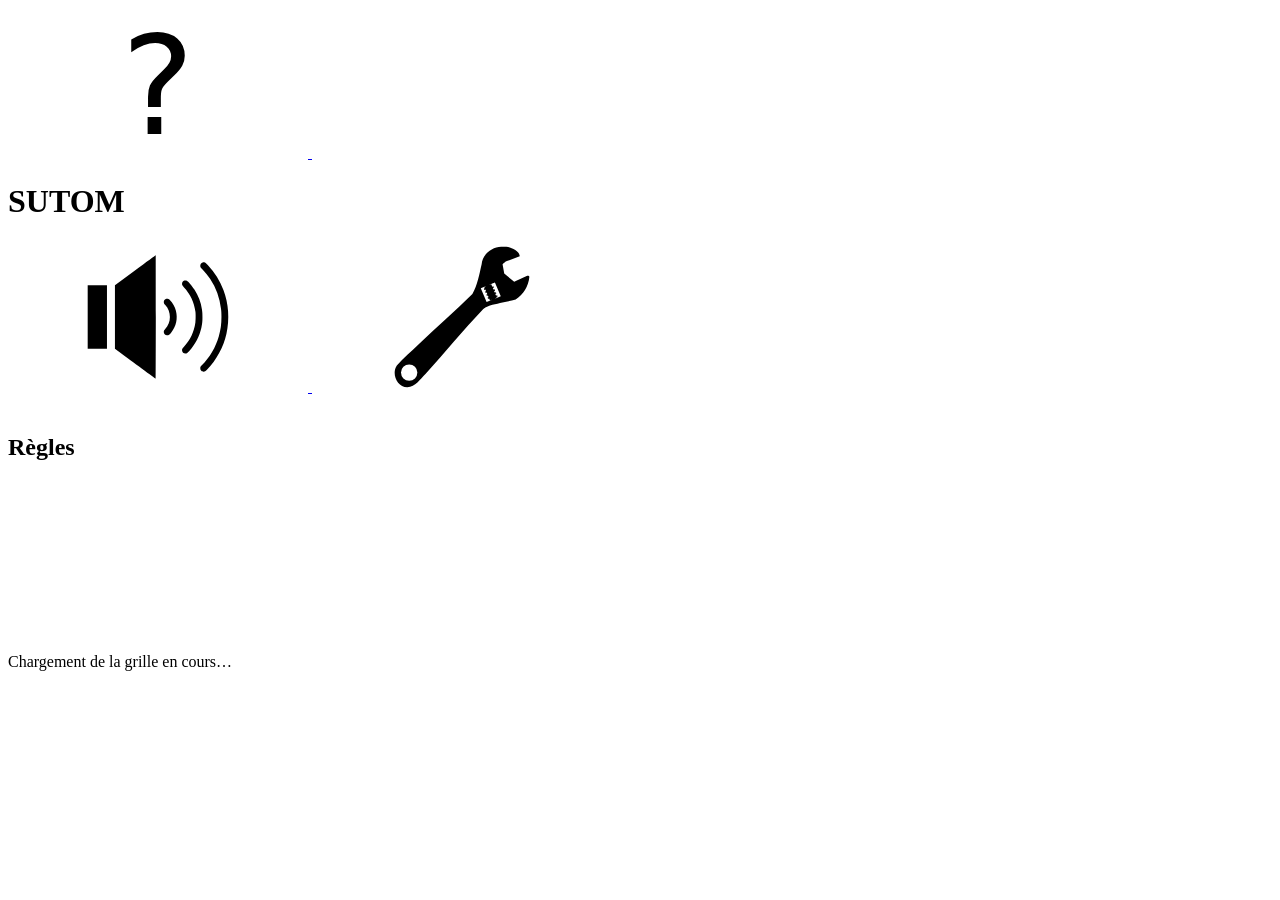
==== public/index.html @ a005e971 "Close #66 Mise à jour des liens" ====
<!DOCTYPE html>
<html lang="fr">
  <head>
    <meta charset="UTF-8" />
    <meta http-equiv="X-UA-Compatible" content="IE=edge" />
    <meta name="viewport" content="width=device-width, initial-scale=1.0" />
    <title>SUTOM</title>
    <script data-main="js/main" type="text/javascript" src="node_modules/requirejs/require.js"></script>
    <link rel="stylesheet" href="jeu.css" type="text/css" />
    <link rel="icon" href="/favicon.ico" sizes="any" />
    <link rel="icon" href="/favicon.svg" type="image/svg+xml" />
    <link rel="apple-touch-icon" href="/apple-touch-icon.png" />
    <link rel="manifest" href="/manifest.json" />
    <link rel="me" href="https://mastodon.social/@JonathanMM" />
    <link rel="me" href="https://twitter.com/Jonamaths" />
  </head>
  <body>
    <div id="contenu">
      <header>
        <div class="header-icones">
          <a href="#" id="configuration-regles-bouton">
            <svg id="configuration-regles-icone">
              <use href="#icone-regles" stroke="var(--couleur-icone)" fill="var(--couleur-icone)"></use>
            </svg>
          </a>
          <a href="#" id="configuration-stats-bouton">
            <svg id="configuration-stats-icone">
              <use href="#icone-stats" stroke="var(--couleur-icone)"></use>
            </svg>
          </a>
        </div>
        <h1>SUTOM</h1>
        <div class="header-icones">
          <a href="#" id="configuration-audio-bouton">
            <svg id="configuration-audio-icone">
              <use href="#icone-son-active" fill="var(--couleur-icone)"></use>
            </svg>
          </a>
          <a href="#" id="configuration-config-bouton">
            <svg id="configuration-config-icone">
              <use href="#icone-config" fill="var(--couleur-icone)"></use>
            </svg>
          </a>
        </div>
      </header>
      <div id="notification"> </div>
      <div id="panel-area">
        <div id="panel-fenetre">
          <div id="panel-fenetre-header">
            <h2 id="panel-fenetre-titre">Règles</h2>
            <div>
              <a href="#" id="panel-fenetre-bouton-fermeture">
                <svg id="panel-fenetre-bouton-fermeture-icone">
                  <use href="#icone-croix" stroke="var(--couleur-icone)"></use>
                </svg>
              </a>
            </div>
          </div>
          <div id="panel-fenetre-notification"> </div>
          <div id="panel-fenetre-contenu"></div>
        </div>
      </div>
      <div id="grille" class="grille">Chargement de la grille en cours…</div>
      <div id="input-area"></div>
      <div style="display: none">
        <audio preload src="sons/lettre-non-trouve.wav" id="son-lettre-non-trouve"></audio>
        <audio preload src="sons/lettre-mal-place.wav" id="son-lettre-mal-place"></audio>
        <audio preload src="sons/lettre-bien-place.wav" id="son-lettre-bien-place"></audio>

        <svg>
          <symbol id="icone-son-active" viewBox="0 0 32 32">
            <path
              d="m11.152 6.0314-4.3386 3.19v13.555l1.4368 1.0571c0.78755 0.57894 2.74 2.0158 4.3386 3.1924 1.5962 1.1743 2.9111 2.1353 2.9228 2.1353 0.01172 0 0.0211-5.6043 0.0211-13.161 0-7.6739-0.0094-13.161-0.0211-13.161-0.01172 0-1.9736 1.4368-4.3597 3.1924z"
            />
            <path
              d="m25.524 4.3485c-0.32112 0.10548-0.50394 0.35862-0.50628 0.69379 0 0.24142 0.05626 0.35159 0.33518 0.64457 0.76411 0.80865 1.268 1.4345 1.7884 2.2267 1.2493 1.9009 2.0181 4.0128 2.2994 6.3051 0.07735 0.62348 0.0961 0.95866 0.0961 1.7814 0 1.5259-0.16642 2.7213-0.57426 4.137-0.66332 2.3017-1.8634 4.3503-3.6166 6.1809-0.27424 0.2883-0.32815 0.38909-0.32815 0.63988 0 0.21564 0.075 0.39612 0.22267 0.52738 0.15236 0.14064 0.28127 0.18751 0.49925 0.18517 0.26955-0.0024 0.3469-0.04688 0.70083-0.40315 2.0415-2.079 3.5229-4.8097 4.1628-7.6763 0.69614-3.1221 0.47112-6.3848-0.64457-9.3334-0.75474-1.99-1.8564-3.7502-3.3471-5.3488-0.34455-0.37034-0.46878-0.4805-0.6141-0.54378-0.10313-0.044534-0.35862-0.05391-0.47347-0.016407z"
            />
            <path
              d="m21.624 8.237c-0.31408 0.1172-0.49456 0.36565-0.49691 0.68442-0.0047 0.24611 0.06329 0.37034 0.38206 0.70786 1.3759 1.4509 2.2173 3.2416 2.4775 5.2691 0.06563 0.51097 0.0586 1.7626-0.01172 2.2759-0.27892 2.0251-1.0946 3.7409-2.4775 5.2081-0.30705 0.3258-0.37268 0.45237-0.37268 0.69614 0.0047 0.56957 0.63285 0.9024 1.1157 0.59301 0.12891-0.07969 0.60238-0.59066 0.92584-0.99616 1.1626-1.4556 1.9454-3.2416 2.2103-5.0581 0.09376-0.63754 0.10548-0.81568 0.10548-1.6173 0-0.80161-0.01172-0.97975-0.10548-1.6173-0.21798-1.4884-0.77114-2.9393-1.6103-4.2261-0.52504-0.80396-1.3477-1.765-1.6126-1.8822-0.14532-0.063286-0.40784-0.082037-0.52972-0.037502z"
            />
            <path d="m1.0002 16v6.7856l2.0579-0.0047 2.0556-7e-3v-13.548l-2.0556-0.0070317-2.0579-0.0046878z" />
            <path
              d="m17.759 12.119c-0.42425 0.13126-0.64457 0.59769-0.46409 0.98912 0.03516 0.07969 0.13595 0.21564 0.25314 0.33987 0.64926 0.70317 0.98913 1.5821 0.98913 2.5525 0 1.0032-0.3469 1.8681-1.0407 2.6064-0.18751 0.19923-0.26252 0.36799-0.26252 0.58598 0.0023 0.38206 0.2883 0.67973 0.67739 0.70551 0.31877 0.01875 0.51566-0.11016 0.92115-0.60941 1.0454-1.2868 1.411-2.9978 0.98913-4.6269-0.21798-0.84615-0.68911-1.6759-1.3009-2.297-0.12657-0.12892-0.19454-0.17814-0.30002-0.21798-0.13829-0.04922-0.34455-0.06329-0.46175-0.02812z"
            />
          </symbol>
          <symbol id="icone-son-desactive" viewBox="0 0 32 32">
            <path
              d="m20.077 11.234a1.1719 1.1719 0 0 0-0.829 0.3438 1.1719 1.1719 0 0 0 0 1.6564l7.1895 7.1879a1.1719 1.1719 0 0 0 1.6564 0 1.1719 1.1719 0 0 0 0-1.6564l-7.1879-7.1879a1.1719 1.1719 0 0 0-0.829-0.3438z"
              stroke-linecap="round"
              stroke-width=".82258"
            />
            <path
              d="m27.265 11.234a1.1719 1.1719 0 0 0-0.8274 0.3438l-7.1895 7.1879a1.1719 1.1719 0 0 0 0 1.6564 1.1719 1.1719 0 0 0 1.658 0l7.1879-7.1879a1.1719 1.1719 0 0 0 0-1.6564 1.1719 1.1719 0 0 0-0.829-0.3438z"
              stroke-linecap="round"
              stroke-width=".82258"
            />
            <path
              d="m11.152 6.0312-4.3386 3.1901v13.555l1.4368 1.0571c0.78756 0.57895 2.7401 2.0158 4.3386 3.1924 1.5962 1.1743 2.9112 2.1353 2.9229 2.1353s0.0211-5.6043 0.0211-13.161c0-7.6741-0.0094-13.161-0.0211-13.161-0.01172 0-1.9736 1.4368-4.3597 3.1924z"
            />
            <path d="m1 16v6.7857l2.058-0.0049 2.0556-0.0074v-13.548l-2.0556-0.0074-2.058-0.00494z" />
          </symbol>
          <symbol id="icone-croix" viewBox="0 0 8.4666665 8.4666669">
            <path
              style="
                fill: none;
                stroke-width: 0.529167;
                stroke-linecap: round;
                stroke-linejoin: miter;
                stroke-miterlimit: 4;
                stroke-dasharray: none;
                stroke-opacity: 1;
              "
              d="M 1.6140919,1.6140919 6.8525747,6.8525747"
              id="path1118"
            />
            <path
              style="
                fill: none;
                stroke-width: 0.529167;
                stroke-linecap: round;
                stroke-linejoin: miter;
                stroke-miterlimit: 4;
                stroke-dasharray: none;
                stroke-opacity: 1;
              "
              d="M 6.8525747,1.6140919 1.6140919,6.8525747"
              id="path1432"
            />
          </symbol>
          <symbol id="icone-stats" viewBox="0 0 32 32">
            <path
              d="m3.077 5.3688c-0.14233 0-0.25668 0.12077-0.25668 0.27108v23.379c0 0.14944 0.11435 0.27108 0.25668 0.27108h5.9999c0.14233 0 0.25668-0.12164 0.25668-0.27108v-23.379c0-0.15031-0.11435-0.27108-0.25668-0.27108z"
              stroke-linecap="round"
              stroke-linejoin="round"
              stroke-width="1.7439"
              fill="none"
            />
            <path
              d="m12.807 16.365c-0.14056 0-0.25349 0.12077-0.25349 0.27108v12.643c0 0.15031 0.11293 0.27108 0.25349 0.27108h5.9262c0.14056 0 0.25349-0.12077 0.25349-0.27108v-12.643c0-0.15031-0.11294-0.27108-0.25349-0.27108z"
              stroke-linecap="round"
              stroke-linejoin="round"
              stroke-width="1.744"
              fill="none"
            />
            <path
              d="m22.515 10.747c-0.14233 0-0.25668 0.12077-0.25668 0.27108v18.094c0 0.15031 0.11435 0.27108 0.25668 0.27108h6.0007c0.14232 0 0.25668-0.12077 0.25668-0.27108v-18.094c0-0.15031-0.11436-0.27108-0.25668-0.27108z"
              stroke-linecap="round"
              stroke-linejoin="round"
              stroke-width="1.7439"
              fill="none"
            />
            <path d="m2.3991 2.3983v27.203h27.202" fill="none" stroke-linecap="round" stroke-linejoin="round" stroke-width="2.7903" />
          </symbol>
          <symbol id="icone-regles" viewBox="0 0 32 32">
            <path
              d="m13.787 23.247h2.9075v3.638h-2.9075zm2.8216-2.1055h-2.7357v-2.2057q0-1.4466 0.40104-2.3776 0.40104-0.93099 1.6901-2.1628l1.2891-1.2747q0.8164-0.75911 1.1745-1.4323 0.3724-0.67318 0.3724-1.375 0-1.2747-0.94531-2.0625-0.93099-0.78776-2.4779-0.78776-1.1315 0-2.4206 0.5013-1.2747 0.5013-2.6641 1.4609v-2.6927q1.3464-0.81641 2.7214-1.2174 1.3893-0.40104 2.8646-0.40104 2.6354 0 4.2253 1.3893 1.6042 1.3893 1.6042 3.6667 0 1.0885-0.51562 2.0768-0.51562 0.97396-1.8047 2.2057l-1.2604 1.2318q-0.67318 0.67318-0.95963 1.0599-0.27214 0.3724-0.38672 0.73047-0.08594 0.30078-0.12891 0.73047-0.04297 0.42969-0.04297 1.1745z"
            />
            <circle cx="16" cy="16" r="14" fill="none" stroke-linecap="round" stroke-linejoin="round" stroke-width="2" />
          </symbol>
          <symbol id="icone-config" viewBox="0 0 32 32">
            <path
              d="m25.1 1.0009c-0.24859-4e-3 -0.49949 0.01-0.74873 0.0174-2.0188 0.0622-4.01 1.6525-4.1616 3.7439-0.50981 2.1512-0.87169 4.4107-1.974 6.354-3.7058 3.71-7.6856 7.1393-11.505 10.732-1.5478 1.48-3.1912 2.8734-4.6112 4.4788-1.1941 1.7248 0.0372 4.6853 2.237 4.6724 1.7332-0.0568 2.7416-1.7429 3.8664-2.8178 4.1892-4.5584 8.0333-9.4317 12.34-13.883 1.1377-0.93788 2.716-1.0269 4.0959-1.4049 0.92741-0.23075 1.9087-0.30646 2.8033-0.63139 1.6048-1.0192 2.7463-2.8492 2.9189-4.7437 0.057-0.45104-0.44752-0.30978-0.44752-0.30978l-2.78 1.2811-2.1238-1.7534-0.35649-1.9778s0.64592-0.63983 0.93495-0.69523l2.7286-1.018c-0.10848-1.1283-1.5342-1.6956-2.4817-1.9526-0.24051-0.0653-0.48684-0.0877-0.73543-0.0919zm-2.0729 7.6496 1.2424 2.9363-1.1244 0.45314-0.0242-0.0565 0.3074-0.12799-0.0588-0.1407 0.0644-0.0145 0.1478-0.0331-0.0662-0.2953-0.1475 0.0328-0.11675 0.026-0.14721-0.35234 0.063-0.0142 0.1478-0.0331-0.0659-0.2953-0.14779 0.0328-0.11558 0.0257-0.1472-0.35265 0.0621-0.0139 0.14779-0.0328-0.0662-0.29559-0.1475 0.0331-0.11439 0.0257-0.1472-0.35293 0.0606-0.0136 0.1478-0.0328-0.0659-0.29558-0.1478 0.0331-0.11321 0.0254-0.20514-0.49186c-0.21772 0.0877-0.22976 0.0949-0.3358 0.13893l-0.0254-0.0594c0.37973-0.15303 0.7595-0.30603 1.1392-0.45906zm-1.9817 0.79839 0.029 0.0674c-0.10243 0.0423-0.10517 0.0455-0.29885 0.12356l0.0987 0.23499-0.0511 0.0115-0.14779 0.0331 0.0662 0.29529 0.1475-0.0331 0.10434-0.0233 0.14839 0.35264-0.0517 0.0115-0.14779 0.0331 0.0659 0.2953 0.1478-0.0331 0.10493-0.0234 0.14809 0.35235-0.0523 0.0118-0.1478 0.0331 0.0662 0.2953 0.1475-0.0328 0.10582-0.0236 0.14809 0.35234-0.0529 0.0118-0.14779 0.0331 0.0659 0.2953 0.14779-0.0328 0.10641-0.0237 0.1676 0.39876 0.31894-0.13272 0.0201 0.0467-1.0538 0.42447-1.2418-2.9364c0.34615-0.13948 0.69225-0.27907 1.0384-0.41855zm-16.315 16.667a1.7456 1.7456 0 0 1 1.7454 1.7457 1.7456 1.7456 0 0 1-1.7454 1.7454 1.7456 1.7456 0 0 1-1.7454-1.7454 1.7456 1.7456 0 0 1 1.7454-1.7457z"
              stroke-width=".15134"
            />
          </symbol>
        </svg>
      </div>
    </div>
    <script type="text/javascript">
      requirejs.config({
        waitSeconds: 20,
      });
      requirejs(["main"], function (Main) {
        var socket = new Main.default();
      });
    </script>
  </body>
</html>
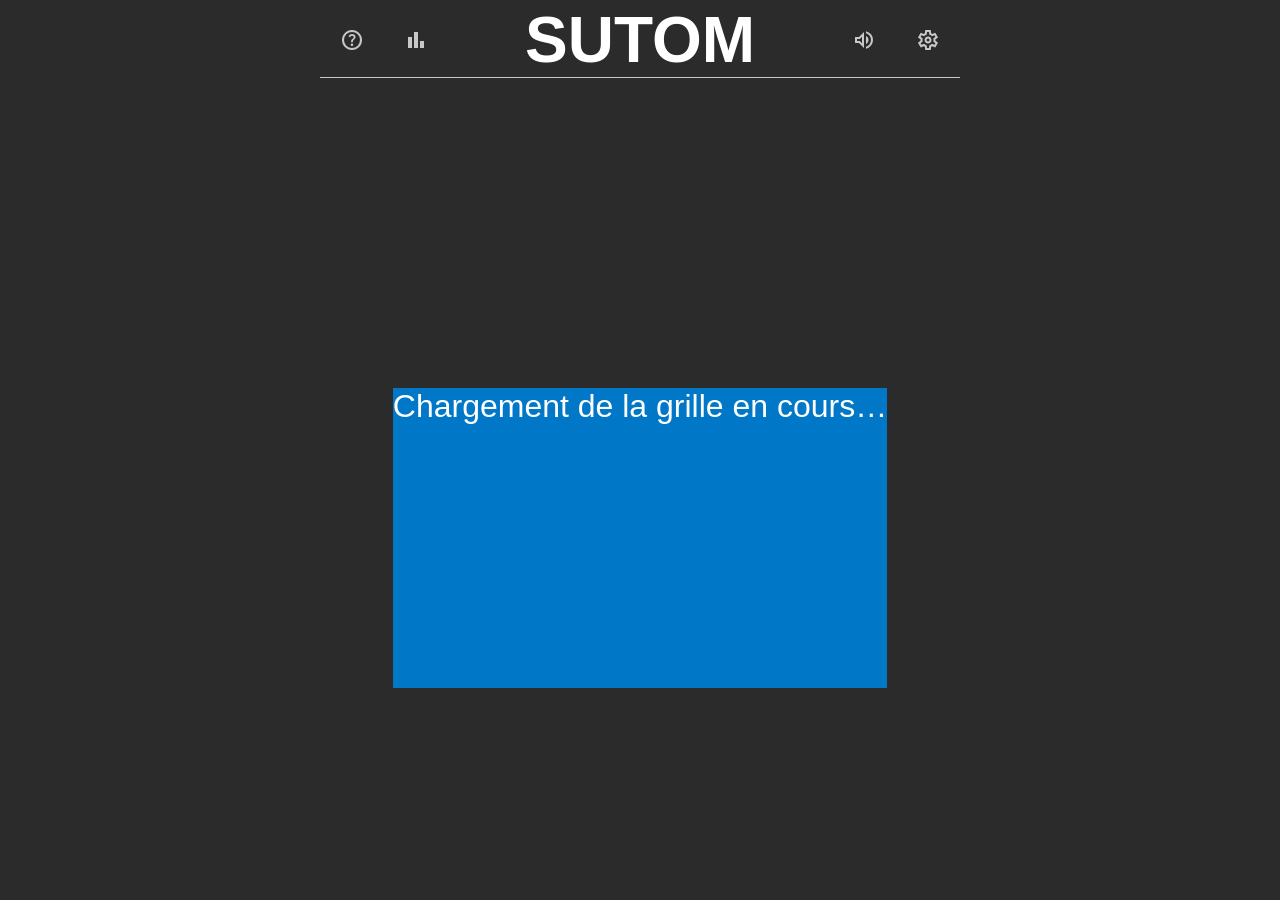
==== commit 34e16f97: "Utilisation des icônes de material design" ====
--- a/public/index.html
+++ b/public/index.html
@@ -68,99 +68,32 @@
         <audio preload src="sons/lettre-bien-place.wav" id="son-lettre-bien-place"></audio>
 
         <svg>
-          <symbol id="icone-son-active" viewBox="0 0 32 32">
+          <symbol id="icone-son-active" height="24" viewBox="0 96 960 960" width="24">
             <path
-              d="m11.152 6.0314-4.3386 3.19v13.555l1.4368 1.0571c0.78755 0.57894 2.74 2.0158 4.3386 3.1924 1.5962 1.1743 2.9111 2.1353 2.9228 2.1353 0.01172 0 0.0211-5.6043 0.0211-13.161 0-7.6739-0.0094-13.161-0.0211-13.161-0.01172 0-1.9736 1.4368-4.3597 3.1924z"
-            />
-            <path
-              d="m25.524 4.3485c-0.32112 0.10548-0.50394 0.35862-0.50628 0.69379 0 0.24142 0.05626 0.35159 0.33518 0.64457 0.76411 0.80865 1.268 1.4345 1.7884 2.2267 1.2493 1.9009 2.0181 4.0128 2.2994 6.3051 0.07735 0.62348 0.0961 0.95866 0.0961 1.7814 0 1.5259-0.16642 2.7213-0.57426 4.137-0.66332 2.3017-1.8634 4.3503-3.6166 6.1809-0.27424 0.2883-0.32815 0.38909-0.32815 0.63988 0 0.21564 0.075 0.39612 0.22267 0.52738 0.15236 0.14064 0.28127 0.18751 0.49925 0.18517 0.26955-0.0024 0.3469-0.04688 0.70083-0.40315 2.0415-2.079 3.5229-4.8097 4.1628-7.6763 0.69614-3.1221 0.47112-6.3848-0.64457-9.3334-0.75474-1.99-1.8564-3.7502-3.3471-5.3488-0.34455-0.37034-0.46878-0.4805-0.6141-0.54378-0.10313-0.044534-0.35862-0.05391-0.47347-0.016407z"
-            />
-            <path
-              d="m21.624 8.237c-0.31408 0.1172-0.49456 0.36565-0.49691 0.68442-0.0047 0.24611 0.06329 0.37034 0.38206 0.70786 1.3759 1.4509 2.2173 3.2416 2.4775 5.2691 0.06563 0.51097 0.0586 1.7626-0.01172 2.2759-0.27892 2.0251-1.0946 3.7409-2.4775 5.2081-0.30705 0.3258-0.37268 0.45237-0.37268 0.69614 0.0047 0.56957 0.63285 0.9024 1.1157 0.59301 0.12891-0.07969 0.60238-0.59066 0.92584-0.99616 1.1626-1.4556 1.9454-3.2416 2.2103-5.0581 0.09376-0.63754 0.10548-0.81568 0.10548-1.6173 0-0.80161-0.01172-0.97975-0.10548-1.6173-0.21798-1.4884-0.77114-2.9393-1.6103-4.2261-0.52504-0.80396-1.3477-1.765-1.6126-1.8822-0.14532-0.063286-0.40784-0.082037-0.52972-0.037502z"
-            />
-            <path d="m1.0002 16v6.7856l2.0579-0.0047 2.0556-7e-3v-13.548l-2.0556-0.0070317-2.0579-0.0046878z" />
-            <path
-              d="m17.759 12.119c-0.42425 0.13126-0.64457 0.59769-0.46409 0.98912 0.03516 0.07969 0.13595 0.21564 0.25314 0.33987 0.64926 0.70317 0.98913 1.5821 0.98913 2.5525 0 1.0032-0.3469 1.8681-1.0407 2.6064-0.18751 0.19923-0.26252 0.36799-0.26252 0.58598 0.0023 0.38206 0.2883 0.67973 0.67739 0.70551 0.31877 0.01875 0.51566-0.11016 0.92115-0.60941 1.0454-1.2868 1.411-2.9978 0.98913-4.6269-0.21798-0.84615-0.68911-1.6759-1.3009-2.297-0.12657-0.12892-0.19454-0.17814-0.30002-0.21798-0.13829-0.04922-0.34455-0.06329-0.46175-0.02812z"
+              d="M560 925v-82q90-26 145-100t55-168q0-94-55-168T560 307v-82q124 28 202 125.5T840 575q0 127-78 224.5T560 925ZM120 696V456h160l200-200v640L280 696H120Zm440 40V414q47 22 73.5 66t26.5 96q0 51-26.5 94.5T560 736ZM400 450l-86 86H200v80h114l86 86V450ZM300 576Z"
             />
           </symbol>
-          <symbol id="icone-son-desactive" viewBox="0 0 32 32">
+          <symbol id="icone-son-desactive" height="24" viewBox="0 96 960 960" width="24">
             <path
-              d="m20.077 11.234a1.1719 1.1719 0 0 0-0.829 0.3438 1.1719 1.1719 0 0 0 0 1.6564l7.1895 7.1879a1.1719 1.1719 0 0 0 1.6564 0 1.1719 1.1719 0 0 0 0-1.6564l-7.1879-7.1879a1.1719 1.1719 0 0 0-0.829-0.3438z"
-              stroke-linecap="round"
-              stroke-width=".82258"
-            />
-            <path
-              d="m27.265 11.234a1.1719 1.1719 0 0 0-0.8274 0.3438l-7.1895 7.1879a1.1719 1.1719 0 0 0 0 1.6564 1.1719 1.1719 0 0 0 1.658 0l7.1879-7.1879a1.1719 1.1719 0 0 0 0-1.6564 1.1719 1.1719 0 0 0-0.829-0.3438z"
-              stroke-linecap="round"
-              stroke-width=".82258"
-            />
-            <path
-              d="m11.152 6.0312-4.3386 3.1901v13.555l1.4368 1.0571c0.78756 0.57895 2.7401 2.0158 4.3386 3.1924 1.5962 1.1743 2.9112 2.1353 2.9229 2.1353s0.0211-5.6043 0.0211-13.161c0-7.6741-0.0094-13.161-0.0211-13.161-0.01172 0-1.9736 1.4368-4.3597 3.1924z"
-            />
-            <path d="m1 16v6.7857l2.058-0.0049 2.0556-0.0074v-13.548l-2.0556-0.0074-2.058-0.00494z" />
-          </symbol>
-          <symbol id="icone-croix" viewBox="0 0 8.4666665 8.4666669">
-            <path
-              style="
-                fill: none;
-                stroke-width: 0.529167;
-                stroke-linecap: round;
-                stroke-linejoin: miter;
-                stroke-miterlimit: 4;
-                stroke-dasharray: none;
-                stroke-opacity: 1;
-              "
-              d="M 1.6140919,1.6140919 6.8525747,6.8525747"
-              id="path1118"
-            />
-            <path
-              style="
-                fill: none;
-                stroke-width: 0.529167;
-                stroke-linecap: round;
-                stroke-linejoin: miter;
-                stroke-miterlimit: 4;
-                stroke-dasharray: none;
-                stroke-opacity: 1;
-              "
-              d="M 6.8525747,1.6140919 1.6140919,6.8525747"
-              id="path1432"
+              d="M792 1000 671 879q-25 16-53 27.5T560 925v-82q14-5 27.5-10t25.5-12L480 688v208L280 696H120V456h128L56 264l56-56 736 736-56 56Zm-8-232-58-58q17-31 25.5-65t8.5-70q0-94-55-168T560 307v-82q124 28 202 125.5T840 575q0 53-14.5 102T784 768ZM650 634l-90-90V414q47 22 73.5 66t26.5 96q0 15-2.5 29.5T650 634ZM480 464 376 360l104-104v208Zm-80 238v-94l-72-72H200v80h114l86 86Zm-36-130Z"
             />
           </symbol>
-          <symbol id="icone-stats" viewBox="0 0 32 32">
+          <symbol id="icone-croix" height="40" viewBox="0 96 960 960" width="40">
             <path
-              d="m3.077 5.3688c-0.14233 0-0.25668 0.12077-0.25668 0.27108v23.379c0 0.14944 0.11435 0.27108 0.25668 0.27108h5.9999c0.14233 0 0.25668-0.12164 0.25668-0.27108v-23.379c0-0.15031-0.11435-0.27108-0.25668-0.27108z"
-              stroke-linecap="round"
-              stroke-linejoin="round"
-              stroke-width="1.7439"
-              fill="none"
+              d="m251.333 851.333-46.666-46.666L433.334 576 204.667 347.333l46.666-46.666L480 529.334l228.667-228.667 46.666 46.666L526.666 576l228.667 228.667-46.666 46.666L480 622.666 251.333 851.333Z"
             />
+          </symbol>
+          <symbol id="icone-stats" height="24" viewBox="0 96 960 960" width="24">
+            <path d="M160 896V456h160v440H160Zm240 0V256h160v640H400Zm240 0V616h160v280H640Z" />
+          </symbol>
+          <symbol id="icone-regles" height="24" viewBox="0 96 960 960" width="24">
             <path
-              d="m12.807 16.365c-0.14056 0-0.25349 0.12077-0.25349 0.27108v12.643c0 0.15031 0.11293 0.27108 0.25349 0.27108h5.9262c0.14056 0 0.25349-0.12077 0.25349-0.27108v-12.643c0-0.15031-0.11294-0.27108-0.25349-0.27108z"
-              stroke-linecap="round"
-              stroke-linejoin="round"
-              stroke-width="1.744"
-              fill="none"
+              d="M478 816q21 0 35.5-14.5T528 766q0-21-14.5-35.5T478 716q-21 0-35.5 14.5T428 766q0 21 14.5 35.5T478 816Zm-36-154h74q0-33 7.5-52t42.5-52q26-26 41-49.5t15-56.5q0-56-41-86t-97-30q-57 0-92.5 30T342 438l66 26q5-18 22.5-39t53.5-21q32 0 48 17.5t16 38.5q0 20-12 37.5T506 530q-44 39-54 59t-10 73Zm38 314q-83 0-156-31.5T197 859q-54-54-85.5-127T80 576q0-83 31.5-156T197 293q54-54 127-85.5T480 176q83 0 156 31.5T763 293q54 54 85.5 127T880 576q0 83-31.5 156T763 859q-54 54-127 85.5T480 976Zm0-80q134 0 227-93t93-227q0-134-93-227t-227-93q-134 0-227 93t-93 227q0 134 93 227t227 93Zm0-320Z"
             />
+          </symbol>
+          <symbol id="icone-config" v height="24" viewBox="0 96 960 960" width="24">
             <path
-              d="m22.515 10.747c-0.14233 0-0.25668 0.12077-0.25668 0.27108v18.094c0 0.15031 0.11435 0.27108 0.25668 0.27108h6.0007c0.14232 0 0.25668-0.12077 0.25668-0.27108v-18.094c0-0.15031-0.11436-0.27108-0.25668-0.27108z"
-              stroke-linecap="round"
-              stroke-linejoin="round"
-              stroke-width="1.7439"
-              fill="none"
-            />
-            <path d="m2.3991 2.3983v27.203h27.202" fill="none" stroke-linecap="round" stroke-linejoin="round" stroke-width="2.7903" />
-          </symbol>
-          <symbol id="icone-regles" viewBox="0 0 32 32">
-            <path
-              d="m13.787 23.247h2.9075v3.638h-2.9075zm2.8216-2.1055h-2.7357v-2.2057q0-1.4466 0.40104-2.3776 0.40104-0.93099 1.6901-2.1628l1.2891-1.2747q0.8164-0.75911 1.1745-1.4323 0.3724-0.67318 0.3724-1.375 0-1.2747-0.94531-2.0625-0.93099-0.78776-2.4779-0.78776-1.1315 0-2.4206 0.5013-1.2747 0.5013-2.6641 1.4609v-2.6927q1.3464-0.81641 2.7214-1.2174 1.3893-0.40104 2.8646-0.40104 2.6354 0 4.2253 1.3893 1.6042 1.3893 1.6042 3.6667 0 1.0885-0.51562 2.0768-0.51562 0.97396-1.8047 2.2057l-1.2604 1.2318q-0.67318 0.67318-0.95963 1.0599-0.27214 0.3724-0.38672 0.73047-0.08594 0.30078-0.12891 0.73047-0.04297 0.42969-0.04297 1.1745z"
-            />
-            <circle cx="16" cy="16" r="14" fill="none" stroke-linecap="round" stroke-linejoin="round" stroke-width="2" />
-          </symbol>
-          <symbol id="icone-config" viewBox="0 0 32 32">
-            <path
-              d="m25.1 1.0009c-0.24859-4e-3 -0.49949 0.01-0.74873 0.0174-2.0188 0.0622-4.01 1.6525-4.1616 3.7439-0.50981 2.1512-0.87169 4.4107-1.974 6.354-3.7058 3.71-7.6856 7.1393-11.505 10.732-1.5478 1.48-3.1912 2.8734-4.6112 4.4788-1.1941 1.7248 0.0372 4.6853 2.237 4.6724 1.7332-0.0568 2.7416-1.7429 3.8664-2.8178 4.1892-4.5584 8.0333-9.4317 12.34-13.883 1.1377-0.93788 2.716-1.0269 4.0959-1.4049 0.92741-0.23075 1.9087-0.30646 2.8033-0.63139 1.6048-1.0192 2.7463-2.8492 2.9189-4.7437 0.057-0.45104-0.44752-0.30978-0.44752-0.30978l-2.78 1.2811-2.1238-1.7534-0.35649-1.9778s0.64592-0.63983 0.93495-0.69523l2.7286-1.018c-0.10848-1.1283-1.5342-1.6956-2.4817-1.9526-0.24051-0.0653-0.48684-0.0877-0.73543-0.0919zm-2.0729 7.6496 1.2424 2.9363-1.1244 0.45314-0.0242-0.0565 0.3074-0.12799-0.0588-0.1407 0.0644-0.0145 0.1478-0.0331-0.0662-0.2953-0.1475 0.0328-0.11675 0.026-0.14721-0.35234 0.063-0.0142 0.1478-0.0331-0.0659-0.2953-0.14779 0.0328-0.11558 0.0257-0.1472-0.35265 0.0621-0.0139 0.14779-0.0328-0.0662-0.29559-0.1475 0.0331-0.11439 0.0257-0.1472-0.35293 0.0606-0.0136 0.1478-0.0328-0.0659-0.29558-0.1478 0.0331-0.11321 0.0254-0.20514-0.49186c-0.21772 0.0877-0.22976 0.0949-0.3358 0.13893l-0.0254-0.0594c0.37973-0.15303 0.7595-0.30603 1.1392-0.45906zm-1.9817 0.79839 0.029 0.0674c-0.10243 0.0423-0.10517 0.0455-0.29885 0.12356l0.0987 0.23499-0.0511 0.0115-0.14779 0.0331 0.0662 0.29529 0.1475-0.0331 0.10434-0.0233 0.14839 0.35264-0.0517 0.0115-0.14779 0.0331 0.0659 0.2953 0.1478-0.0331 0.10493-0.0234 0.14809 0.35235-0.0523 0.0118-0.1478 0.0331 0.0662 0.2953 0.1475-0.0328 0.10582-0.0236 0.14809 0.35234-0.0529 0.0118-0.14779 0.0331 0.0659 0.2953 0.14779-0.0328 0.10641-0.0237 0.1676 0.39876 0.31894-0.13272 0.0201 0.0467-1.0538 0.42447-1.2418-2.9364c0.34615-0.13948 0.69225-0.27907 1.0384-0.41855zm-16.315 16.667a1.7456 1.7456 0 0 1 1.7454 1.7457 1.7456 1.7456 0 0 1-1.7454 1.7454 1.7456 1.7456 0 0 1-1.7454-1.7454 1.7456 1.7456 0 0 1 1.7454-1.7457z"
-              stroke-width=".15134"
+              d="m370 976-16-128q-13-5-24.5-12T307 821l-119 50L78 681l103-78q-1-7-1-13.5v-27q0-6.5 1-13.5L78 471l110-190 119 50q11-8 23-15t24-12l16-128h220l16 128q13 5 24.5 12t22.5 15l119-50 110 190-103 78q1 7 1 13.5v27q0 6.5-2 13.5l103 78-110 190-118-50q-11 8-23 15t-24 12l-16 128H370Zm112-260q58 0 99-41t41-99q0-58-41-99t-99-41q-59 0-99.5 41T342 576q0 58 40.5 99t99.5 41Zm0-80q-25 0-42.5-17.5T422 576q0-25 17.5-42.5T482 516q25 0 42.5 17.5T542 576q0 25-17.5 42.5T482 636Zm-2-60Zm-40 320h79l14-106q31-8 57.5-23.5T639 729l99 41 39-68-86-65q5-14 7-29.5t2-31.5q0-16-2-31.5t-7-29.5l86-65-39-68-99 42q-22-23-48.5-38.5T533 362l-13-106h-79l-14 106q-31 8-57.5 23.5T321 423l-99-41-39 68 86 64q-5 15-7 30t-2 32q0 16 2 31t7 30l-86 65 39 68 99-42q22 23 48.5 38.5T427 790l13 106Z"
             />
           </symbol>
         </svg>
--- a/public/jeu.css
+++ b/public/jeu.css
@@ -0,0 +1,372 @@
+:root {
+  --taille-cellule: 48px;
+  --epaisseur-bordure-cellule: 1px;
+  --epaisseur-padding-cellule: 2px;
+  --couleur-bien-place: #e7002a;
+  --couleur-mal-place: #ffbd00;
+  --couleur-fond-grille: #0077c7;
+  --couleur-non-trouve: rgb(112, 112, 112);
+  --couleur-icone: rgb(200, 200, 200);
+  --couleur-fond-rgb: 43, 43, 43;
+  --couleur-fond: rgb(var(--couleur-fond-rgb));
+  --couleur-bordure: rgb(200, 200, 200);
+  --couleur-bordure-grille: #ffffff;
+  --couleur-police: #ffffff;
+  --couleur-police-grille: #ffffff;
+  --taille-icone: 24px;
+  --taille-icone-zone: 48px;
+}
+
+@font-face {
+  font-family: "Roboto Medium";
+  src: url("/fonts/Roboto-Medium.ttf");
+}
+
+body {
+  font-family: "Roboto Medium", Ubuntu, Arial, Helvetica, sans-serif;
+  font-size: 32px;
+  background-color: var(--couleur-fond);
+  height: 100vh;
+  text-align: center;
+  color: var(--couleur-police);
+  margin: 0;
+  padding: 0;
+}
+
+#contenu {
+  display: flex;
+  flex-direction: column;
+  margin-left: 25%;
+  margin-right: 25%;
+  justify-content: space-between;
+  height: 100%;
+}
+
+header {
+  display: grid;
+  grid-template-columns: 2fr 6fr 2fr;
+  align-items: center;
+  justify-content: space-between;
+  width: 100%;
+  border-bottom: 1px solid var(--couleur-bordure);
+  margin-top: 0.1em;
+  margin-bottom: 0.25em;
+}
+
+h1 {
+  margin: 0;
+}
+
+.header-icones {
+  display: flex;
+  justify-content: space-around;
+}
+
+#configuration-regles-bouton,
+#configuration-config-bouton,
+#configuration-stats-bouton,
+#configuration-audio-bouton {
+  height: var(--taille-icone-zone);
+  width: var(--taille-icone-zone);
+  display: flex;
+  justify-content: center;
+  align-items: center;
+}
+
+#configuration-regles-icone,
+#configuration-config-icone,
+#configuration-stats-icone,
+#configuration-audio-icone {
+  height: var(--taille-icone);
+  width: var(--taille-icone);
+  fill: var(--couleur-icone);
+}
+
+#grille {
+  margin-left: auto;
+  margin-right: auto;
+  background-color: var(--couleur-fond-grille);
+  min-height: calc(6 * var(--taille-cellule) + 12 * var(--epaisseur-bordure-cellule));
+}
+
+.grille table {
+  border-spacing: 0;
+  background-color: var(--couleur-fond-grille);
+}
+
+.grille td {
+  width: calc(var(--taille-cellule) - 2 * var(--epaisseur-padding-cellule));
+  height: calc(var(--taille-cellule) - 2 * var(--epaisseur-padding-cellule));
+  text-align: center;
+  position: relative;
+  padding: var(--epaisseur-padding-cellule);
+  color: var(--couleur-police-grille);
+  border: 1px solid var(--couleur-bordure-grille);
+  z-index: 0;
+}
+
+.grille td:not(.resultat) {
+  background-color: var(--couleur-fond-grille);
+}
+
+.grille td.resultat::after {
+  width: calc(var(--taille-cellule));
+  height: calc(var(--taille-cellule));
+  position: absolute;
+  top: 0;
+  left: 0;
+  z-index: -1;
+  content: " ";
+}
+
+.grille td.mal-place::after {
+  background-color: var(--couleur-mal-place);
+  border-radius: 50%;
+}
+
+.grille td.bien-place::after {
+  background-color: var(--couleur-bien-place);
+}
+
+.grille td.non-trouve::after {
+  background-color: var(--couleur-fond-grille);
+}
+
+#panel-area {
+  display: none;
+
+  font-size: 24px;
+}
+
+#input-area {
+  margin: 0.5em auto 2em;
+  max-width: 100%;
+  width: calc(100% - 20px);
+  max-width: 500px;
+}
+
+.input-ligne {
+  display: flex;
+  justify-content: space-between;
+  gap: 0.25em;
+  width: 100%;
+}
+
+.input-ligne + .input-ligne {
+  margin-top: 0.25em;
+}
+
+.input-lettre {
+  font-size: 18px;
+  display: inline-block;
+  border: 1px solid var(--couleur-police);
+  border-radius: 5px;
+  user-select: none;
+  flex-grow: 1;
+  flex-shrink: 0;
+  height: 45px;
+  display: flex;
+  align-items: center;
+  justify-content: center;
+  font-family: monospace;
+}
+
+.input-lettre.input-lettre-vide,
+.input-lettre.input-lettre-vide-double {
+  border: 0;
+}
+
+.input-lettre.input-lettre-vide-double,
+.input-lettre.input-lettre-entree {
+  flex-grow: 2;
+}
+
+.input-lettre.lettre-bien-place {
+  background: var(--couleur-bien-place);
+}
+
+.input-lettre.lettre-mal-place {
+  background: var(--couleur-mal-place);
+}
+
+.input-lettre.lettre-non-trouve {
+  color: var(--couleur-non-trouve);
+  border: 1px solid var(--couleur-non-trouve);
+}
+
+.input-lettre:hover,
+.input-lettre:active {
+  cursor: pointer;
+}
+
+.input-lettre.input-lettre-vide:hover,
+.input-lettre.input-lettre-vide:active {
+  cursor: initial;
+}
+
+.regles-panel table {
+  font-size: 32px;
+}
+
+.regles-panel #panel-fenetre {
+  font-size: 14px;
+  text-align: left;
+}
+
+.regles-panel #panel-fenetre-contenu p,
+.regles-panel #panel-fenetre-contenu div {
+  padding: 0.5em;
+}
+
+#panel-area a,
+#panel-area a:visited {
+  color: var(--couleur-police);
+}
+
+#notification,
+#panel-fenetre-notification {
+  opacity: 0;
+  transition: opacity linear 1s;
+}
+
+#panel-area {
+  position: fixed;
+  top: 0;
+  left: 0;
+  background-color: rgba(var(--couleur-fond-rgb), 0.45);
+  width: 100vw;
+  height: 100vh;
+  z-index: 10;
+}
+
+#panel-fenetre {
+  background-color: var(--couleur-fond);
+  width: 50%;
+  margin-left: auto;
+  margin-right: auto;
+  min-height: 400px;
+  border: 1px solid var(--couleur-bordure);
+  border-radius: 0.25em;
+  margin-top: 3em;
+  display: flex;
+  flex-direction: column;
+  padding: 0.5em;
+  overflow-y: auto;
+  max-height: calc(100vh - 4em - 2px);
+}
+
+#panel-fenetre-header {
+  display: flex;
+  align-content: center;
+  justify-content: space-between;
+  width: calc(100% - 1em);
+  height: calc(36px + 0.75em);
+  margin-left: 0.5em;
+  margin-right: 0.5em;
+  margin-top: 0.25em;
+  margin-bottom: 0.5em;
+}
+
+#panel-fenetre-titre {
+  font-size: 36px;
+  margin: 0;
+}
+
+#panel-fenetre-bouton-fermeture {
+  width: 48px;
+  height: 48px;
+  text-decoration: none;
+  display: flex;
+  justify-content: center;
+  align-items: center;
+}
+
+#panel-fenetre-bouton-fermeture-icone {
+  width: 40px;
+  height: 40px;
+  fill: var(--couleur-icone);
+}
+
+.config-panel #panel-fenetre-contenu {
+  display: flex;
+  flex-direction: column;
+  gap: 0.5em;
+}
+
+.config-item {
+  display: flex;
+  justify-content: space-between;
+}
+
+.stats-area {
+  display: table;
+  padding-left: 0.5em;
+}
+
+.stats-ligne {
+  display: table-row;
+}
+
+.stats-cellule {
+  display: table-cell;
+}
+
+.stats-cellule:first-child {
+  text-align: right;
+}
+
+.stats-cellule:not(:first-child) {
+  padding-left: 0.5em;
+  text-align: left;
+}
+
+.fin-de-partie-panel-phrase {
+  text-align: left;
+  padding-left: 0.5em;
+}
+
+@media (max-width: 1024px) {
+  #contenu {
+    margin-left: 2px;
+    margin-right: 2px;
+  }
+
+  #panel-fenetre {
+    width: 90%;
+  }
+}
+
+@media (max-width: 500px) {
+  :root {
+    --taille-cellule: 42px;
+    --taille-icone: 28px;
+  }
+
+  body,
+  .regles-panel table {
+    font-size: 28px;
+  }
+}
+
+@media (max-height: 640px), (max-width: 400px) {
+  :root {
+    --taille-cellule: 36px;
+  }
+
+  body,
+  .regles-panel table {
+    font-size: 24px;
+  }
+}
+
+.emoji-carre-rouge {
+  color: red;
+}
+
+.emoji-cercle-jaune {
+  color: yellow;
+}
+
+.emoji-carre-bleu {
+  color: skyblue;
+}
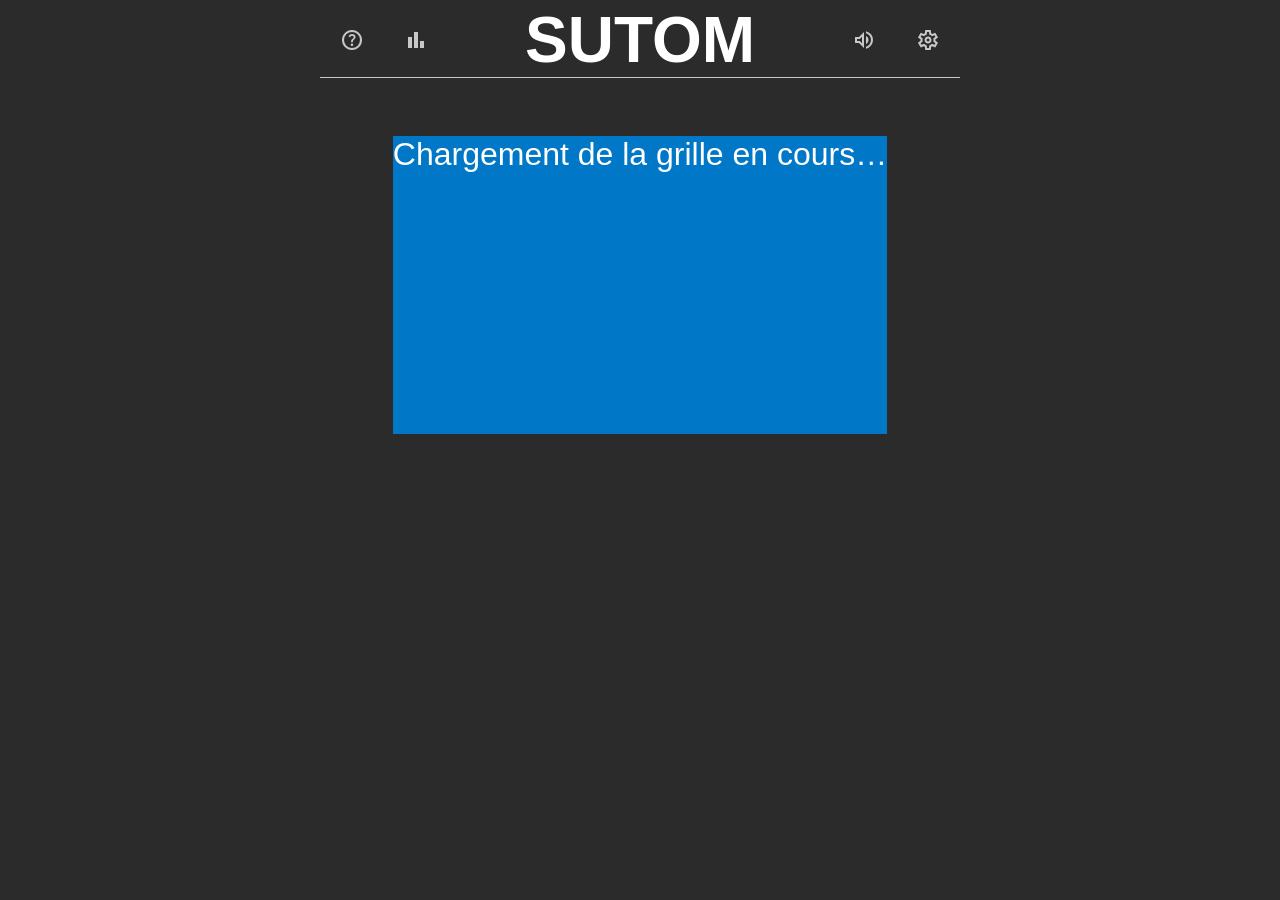
==== commit e452c267: "Premiers ajustements UI" ====
--- a/public/index.html
+++ b/public/index.html
@@ -43,7 +43,7 @@
           </a>
         </div>
       </header>
-      <div id="notification"> </div>
+      <div id="notification-area"><div id="notification-label"></div></div>
       <div id="panel-area">
         <div id="panel-fenetre">
           <div id="panel-fenetre-header">
@@ -56,7 +56,7 @@
               </a>
             </div>
           </div>
-          <div id="panel-fenetre-notification"> </div>
+          <div id="panel-fenetre-notification-area"><div id="panel-fenetre-notification-label"></div></div>
           <div id="panel-fenetre-contenu"></div>
         </div>
       </div>
--- a/public/jeu.css
+++ b/public/jeu.css
@@ -2,9 +2,9 @@
   --taille-cellule: 48px;
   --epaisseur-bordure-cellule: 1px;
   --epaisseur-padding-cellule: 2px;
-  --couleur-bien-place: #e7002a;
-  --couleur-mal-place: #ffbd00;
-  --couleur-fond-grille: #0077c7;
+  --couleur-bien-place: rgb(231, 0, 42);
+  --couleur-mal-place: rgb(255, 189, 0);
+  --couleur-fond-grille: rgb(0, 119, 199);
   --couleur-non-trouve: rgb(112, 112, 112);
   --couleur-icone: rgb(200, 200, 200);
   --couleur-fond-rgb: 43, 43, 43;
@@ -12,21 +12,33 @@
   --couleur-bordure: rgb(200, 200, 200);
   --couleur-bordure-grille: #ffffff;
   --couleur-police: #ffffff;
-  --couleur-police-grille: #ffffff;
+  --couleur-police-grille: rgb(255, 255, 255);
+  --couleur-police-grille-pas-curseur: rgb(255, 255, 255, 0.65);
+  --couleur-lettre-speciale: rgb(75, 75, 75);
+  --couleur-lettre-survole: rgba(75, 75, 75, 0.65);
+  --couleur-lettre-speciale-survole: rgba(75, 75, 75, 0.65);
+  --couleur-lettre-survole-bien-place: rgba(231, 0, 42, 0.65);
+  --couleur-lettre-survole-mal-place: rgba(255, 189, 0, 0.65);
   --taille-icone: 24px;
   --taille-icone-zone: 48px;
 }
 
 @font-face {
-  font-family: "Roboto Medium";
-  src: url("/fonts/Roboto-Medium.ttf");
+  font-family: "Roboto Regular";
+  src: url("/fonts/Roboto-Regular.ttf");
+}
+
+@font-face {
+  font-family: "RobotoMono Regular";
+  src: url("/fonts/RobotoMono-Regular.ttf");
 }
 
 body {
-  font-family: "Roboto Medium", Ubuntu, Arial, Helvetica, sans-serif;
+  font-family: "Roboto Regular", Ubuntu, Arial, Helvetica, sans-serif;
   font-size: 32px;
   background-color: var(--couleur-fond);
-  height: 100vh;
+  min-height: 100vh;
+  min-height: -webkit-fill-available; /* Seulement pour safari et sa flotting bar */
   text-align: center;
   color: var(--couleur-police);
   margin: 0;
@@ -86,7 +98,7 @@
   margin-left: auto;
   margin-right: auto;
   background-color: var(--couleur-fond-grille);
-  min-height: calc(6 * var(--taille-cellule) + 12 * var(--epaisseur-bordure-cellule));
+  min-height: calc(6 * var(--taille-cellule) + 10 * var(--epaisseur-bordure-cellule));
 }
 
 .grille table {
@@ -101,7 +113,7 @@
   position: relative;
   padding: var(--epaisseur-padding-cellule);
   color: var(--couleur-police-grille);
-  border: 1px solid var(--couleur-bordure-grille);
+  border: var(--epaisseur-bordure-cellule) solid var(--couleur-bordure-grille);
   z-index: 0;
 }
 
@@ -141,7 +153,7 @@
 #input-area {
   margin: 0.5em auto 2em;
   max-width: 100%;
-  width: calc(100% - 20px);
+  width: calc(100% - 5px);
   max-width: 500px;
 }
 
@@ -168,7 +180,7 @@
   display: flex;
   align-items: center;
   justify-content: center;
-  font-family: monospace;
+  font-family: "RobotoMono Regular", monospace;
 }
 
 .input-lettre.input-lettre-vide,
@@ -197,6 +209,17 @@
 .input-lettre:hover,
 .input-lettre:active {
   cursor: pointer;
+  background-color: var(--couleur-lettre-survole);
+}
+
+.input-lettre.lettre-bien-place:hover,
+.input-lettre.lettre-bien-place:active {
+  background-color: var(--couleur-lettre-survole-bien-place);
+}
+
+.input-lettre.lettre-mal-place:hover,
+.input-lettre.lettre-mal-place:active {
+  background-color: var(--couleur-lettre-survole-mal-place);
 }
 
 .input-lettre.input-lettre-vide:hover,
@@ -204,6 +227,27 @@
   cursor: initial;
 }
 
+.input-lettre.input-lettre-effacer {
+  font-size: 28px;
+}
+
+.input-lettre.input-lettre-effacer,
+.input-lettre.input-lettre-entree {
+  background-color: var(--couleur-lettre-speciale);
+  border-color: var(--couleur-lettre-speciale);
+}
+
+.input-lettre.input-lettre-effacer:active,
+.input-lettre.input-lettre-effacer:hover,
+.input-lettre.input-lettre-entree:active,
+.input-lettre.input-lettre-entree:hover {
+  background-color: var(--couleur-lettre-speciale-survole);
+}
+
+.grille td.cellule-lettre-pas-curseur {
+  color: var(--couleur-police-grille-pas-curseur);
+}
+
 .regles-panel table {
   font-size: 32px;
 }
@@ -223,10 +267,24 @@
   color: var(--couleur-police);
 }
 
-#notification,
-#panel-fenetre-notification {
+#notification-area,
+#panel-fenetre-notification-area {
   opacity: 0;
   transition: opacity linear 1s;
+  min-height: 50px;
+}
+
+#notification-label,
+#panel-fenetre-notification-label {
+  font-size: 22px;
+  background-color: #bdbdbd;
+  width: calc(100% - 5px);
+  max-width: 500px;
+  margin: 0px auto;
+  border-radius: 0.5em;
+  padding: 5px 0px;
+  color: black;
+  font-weight: bold;
 }
 
 #panel-area {
